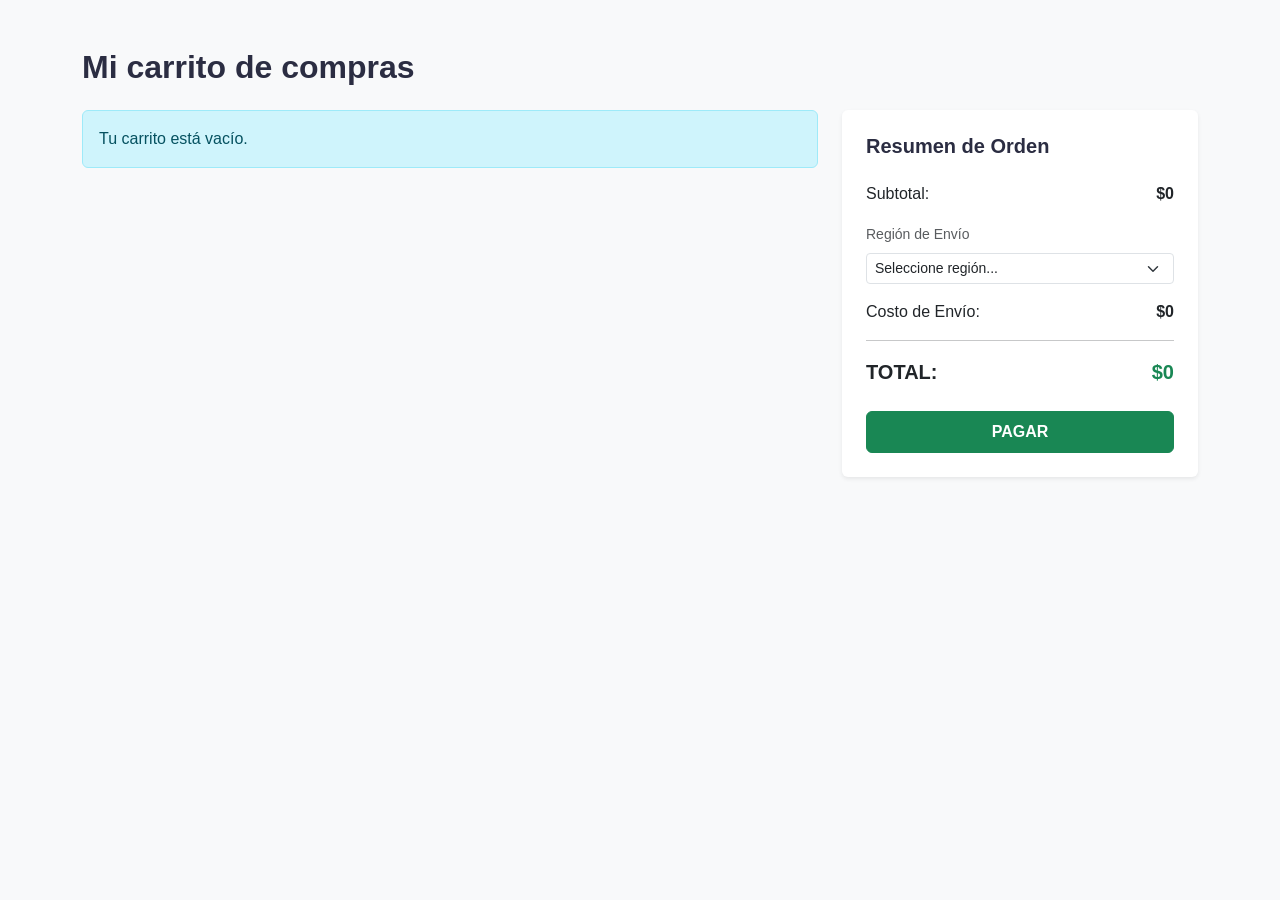
==== pages/usuario/carrito.html @ 38834609 "fix: Arreglar rutas y orden del codigo" ====
<!doctype html>
<html lang="es">
  <head>
    <meta charset="utf-8">
    <meta name="viewport" content="width=device-width, initial-scale=1">
    <title>Mi Carrito - Checkpoint Store</title>
    <link rel="stylesheet" href="../../assets/css/bootstrap.min.css">
    <link rel="stylesheet" href="../../assets/css/style.css">
    <link type="text/css" rel="stylesheet" href="assets/css/custom.css"/>
    <link rel="stylesheet" href="https://cdnjs.cloudflare.com/ajax/libs/font-awesome/6.0.0/css/all.min.css">
  </head>
  <body class="bg-light">

    <div class="container py-5">
      <h2 class="mb-4 fw-bold">Mi carrito de compras</h2>

      <div class="row">
        <!-- Columna Izquierda: Lista de Productos -->
        <div class="col-lg-8" id="contenedor-items-carrito">
          <!-- Los items se inyectan dinámicamente con JS -->
        </div>

        <!-- Columna Derecha: Resumen y Pago -->
        <div class="col-lg-4">
          <div class="card shadow-sm border-0">
            <div class="card-body p-4">
              <h5 class="fw-bold mb-4">Resumen de Orden</h5>

              <div class="d-flex justify-content-between mb-3">
                <span>Subtotal:</span>
                <span id="resumen-subtotal" class="fw-semibold">$0</span>
              </div>

              <!-- Selector de Región para Envío -->
              <div class="mb-3">
                <label for="region-envio" class="form-label small text-muted">Región de Envío</label>
                <select class="form-select form-select-sm" id="region-envio">
                  <option value="0">Seleccione región...</option>
                  <option value="3000">Región Metropolitana ($3.000)</option>
                  <option value="4500">Región de Valparaíso ($4.500)</option>
                  <option value="5000">Región de la Araucanía ($5.000)</option>
                  <option value="4000">Región de Ñuble ($4.000)</option>
                </select>
              </div>

              <div class="d-flex justify-content-between mb-3">
                <span>Costo de Envío:</span>
                <span id="resumen-envio" class="fw-semibold">$0</span>
              </div>

              <hr>

              <div class="d-flex justify-content-between mb-4">
                <span class="fs-5 fw-bold">TOTAL:</span>
                <span id="resumen-total" class="fs-5 fw-bold text-success">$0</span>
              </div>

              <button class="btn btn-success w-100 fw-bold py-2" id="btn-pagar">PAGAR</button>
            </div>
          </div>
        </div>
      </div>
    </div>

    <script src="../../assets/js/bootstrap.bundle.min.js"></script>
    <script src="../../assets/js/data-productos.js"></script>
    <script src="../../assets/js/carrito.js"></script>
  </body>
</html>
---- assets/css/style.css ----
/*
Template Name: Electro - HTML Ecommerce Template
Author: yaminncco

Colors:
	Body 		: #333
	Headers 	: #2B2D42
	Primary 	: #8a2be2
	Dark 		: #15161D ##1E1F29
	Grey 		: #E4E7ED #FBFBFC #8D99AE #B9BABC

Fonts: Lato

Table OF Contents
------------------------------------
1 > GENERAL
------ Typography
------ Buttons
------ Inputs
------ Sections
------ Breadcrumb
2 > HEADER
------ Top header
------ Logo
------ Search
------ Cart
3 > NAVIGATION
------ Main nav
------ Responsive Nav
4 > CATEGORY SHOP
5 > HOT DEAL
6 > PRODUCT
------ Product
------ Widget product
------ Product slick
7 > STORE PAGE
------ Aside
------ Store
8 > PRODUCT DETAILS PAGE
------ Product view
------ Product details
------ Product tab
9 > CHECKOUT PAGE
10 > NEWSLETTER
11 > FOOTER
11 > SLICK STYLE
12 > RESPONSIVE
------------------------------------*/

/*=========================================================
	01 -> GENERAL
===========================================================*/

/*----------------------------*\
	Typography
\*----------------------------*/

body {
  font-family: 'Lato', sans-serif;
  font-weight: 400;
  color: #333;
}

h1, h2, h3, h4, h5, h6 {
  font-family: "Lato", sans-serif;
  color: #2B2D42;
  font-weight: 700;
  margin: 0 0 10px;
}

a {
  color: #2B2D42;
  font-weight: 500;
  text-decoration: none;
  -webkit-transition: 0.2s color;
  transition: 0.2s color;
}

a:hover, a:focus {
  color: #8a2be2;
  text-decoration: none;
  outline: none;
}

ul, ol {
  margin: 0;
  padding: 0;
  list-style: none
}

/*----------------------------*\
	Buttons
\*----------------------------*/

.primary-btn {
  display: inline-block;
  padding: 12px 30px;
  background-color: #8a2be2;
  border: none;
  border-radius: 40px;
  color: #FFF;
  text-transform: uppercase;
  font-weight: 700;
  text-align: center;
  -webkit-transition: 0.2s all;
  transition: 0.2s all;
}

.primary-btn:hover, .primary-btn:focus {
  opacity: 0.9;
  color: #FFF;
}

/*----------------------------*\
	Inputs
\*----------------------------*/

/*-- Text input --*/

.input {
  height: 40px;
  padding: 0px 15px;
  border: 1px solid #E4E7ED;
  background-color: #FFF;
  width: 100%;
}

textarea.input {
  padding: 15px;
  min-height: 90px;
}

/*-- Number input --*/

.input-number {
  position: relative;
}

.input-number input[type="number"]::-webkit-inner-spin-button, .input-number input[type="number"]::-webkit-outer-spin-button {
  -webkit-appearance: none;
  margin: 0;
}

.input-number input[type="number"] {
  -moz-appearance: textfield;
  height: 40px;
  width: 100%;
  border: 1px solid #E4E7ED;
  background-color: #FFF;
  padding: 0px 35px 0px 15px;
}

.input-number .qty-up, .input-number .qty-down {
  position: absolute;
  display: block;
  width: 20px;
  height: 20px;
  border: 1px solid #E4E7ED;
  background-color: #FFF;
  text-align: center;
  font-weight: 700;
  cursor: pointer;
  -webkit-user-select: none;
  -moz-user-select: none;
  -ms-user-select: none;
  user-select: none;
}

.input-number .qty-up {
  right: 0;
  top: 0;
  border-bottom: 0px;
}

.input-number .qty-down {
  right: 0;
  bottom: 0;
}

.input-number .qty-up:hover, .input-number .qty-down:hover {
  background-color: #E4E7ED;
  color: #8a2be2;
}

/*-- Select input --*/

.input-select {
  padding: 0px 15px;
  background: #FFF;
  border: 1px solid #E4E7ED;
  height: 40px;
}

/*-- checkbox & radio input --*/

.input-radio, .input-checkbox {
  position: relative;
  display: block;
}

.input-radio input[type="radio"]:not(:checked), .input-radio input[type="radio"]:checked, .input-checkbox input[type="checkbox"]:not(:checked), .input-checkbox input[type="checkbox"]:checked {
  position: absolute;
  margin-left: -9999px;
  visibility: hidden;
}

.input-radio label, .input-checkbox label {
  font-weight: 500;
  min-height: 20px;
  padding-left: 20px;
  margin-bottom: 5px;
  cursor: pointer;
}

.input-radio input[type="radio"]+label span, .input-checkbox input[type="checkbox"]+label span {
  position: absolute;
  left: 0px;
  top: 4px;
  width: 14px;
  height: 14px;
  border: 2px solid #E4E7ED;
  background: #FFF;
}

.input-radio input[type="radio"]+label span {
  border-radius: 50%;
}

.input-radio input[type="radio"]+label span:after {
  content: "";
  position: absolute;
  left: 50%;
  top: 50%;
  -webkit-transform: translate(-50%, -50%) scale(0);
  -ms-transform: translate(-50%, -50%) scale(0);
  transform: translate(-50%, -50%) scale(0);
  background-color: #FFF;
  width: 4px;
  height: 4px;
  border-radius: 50%;
  opacity: 0;
  -webkit-transition: all 0.2s;
  transition: all 0.2s;
}

.input-checkbox input[type="checkbox"]+label span:after {
  content: '✔';
  position: absolute;
  top: -2px;
  left: 1px;
  font-size: 10px;
  color: #FFF;
  opacity: 0;
  -webkit-transform: scale(0);
  -ms-transform: scale(0);
  transform: scale(0);
  -webkit-transition: all 0.2s;
  transition: all 0.2s;
}

.input-radio input[type="radio"]:checked+label span, .input-checkbox input[type="checkbox"]:checked+label span {
  background-color: #8a2be2;
  border-color: #8a2be2;
}

.input-radio input[type="radio"]:checked+label span:after {
  opacity: 1;
  -webkit-transform: translate(-50%, -50%) scale(1);
  -ms-transform: translate(-50%, -50%) scale(1);
  transform: translate(-50%, -50%) scale(1);
}

.input-checkbox input[type="checkbox"]:checked+label span:after {
  opacity: 1;
  -webkit-transform: scale(1);
  -ms-transform: scale(1);
  transform: scale(1);
}

.input-radio .caption, .input-checkbox .caption {
  margin-top: 5px;
  max-height: 0;
  overflow: hidden;
  -webkit-transition: 0.3s max-height;
  transition: 0.3s max-height;
}

.input-radio input[type="radio"]:checked~.caption, .input-checkbox input[type="checkbox"]:checked~.caption {
  max-height: 800px;
}

/*----------------------------*\
	Section
\*----------------------------*/

.section {
  padding-top: 30px;
  padding-bottom: 30px;
}

.section-title {
  position: relative;
  margin-bottom: 30px;
  margin-top: 15px;
}

.section-title .title {
  display: inline-block;
  text-transform: uppercase;
  margin: 0px;
}

.section-title .section-nav {
  float: right;
  display: flex;
  align-items: center;
  gap: 15px;
}

.section-title .section-nav .section-tab-nav {
  display: inline-block;
}

.section-tab-nav li {
  display: inline-block;
  margin-right: 15px;
}

.section-tab-nav li:last-child {
  margin-right: 0px;
}

.section-tab-nav li a {
  font-weight: 700;
  color: #8D99AE;
}

.section-tab-nav li a:after {
  content: "";
  display: block;
  width: 0%;
  height: 2px;
  background-color: #8a2be2;
  -webkit-transition: 0.2s all;
  transition: 0.2s all;
}

.section-tab-nav li.active a {
  color: #8a2be2;
}

.section-tab-nav li a:hover:after, .section-tab-nav li a:focus:after, .section-tab-nav li.active a:after {
  width: 100%;
}

.section-title .section-nav .products-slick-nav {
  position: static;
}

/*----------------------------*\
	Breadcrumb
\*----------------------------*/

#breadcrumb {
  padding: 30px 0px;
  background: #FBFBFC;
  border-bottom: 1px solid #E4E7ED;
  margin-bottom: 30px;
}

#breadcrumb .breadcrumb-header {
  display: inline-block;
  margin-top: 0px;
  margin-bottom: 0px;
  margin-right: 15px;
  text-transform: uppercase;
}

#breadcrumb .breadcrumb-tree {
  display: inline-block;
}

#breadcrumb .breadcrumb-tree li {
  display: inline-block;
  font-size: 12px;
  font-weight: 500;
  text-transform: uppercase;
}

#breadcrumb .breadcrumb-tree li+li {
  margin-left: 10px;
}

#breadcrumb .breadcrumb-tree li+li:before {
  content: '/';
  display: inline-block;
  color: #8D99AE;
  margin-right: 10px;
}

#breadcrumb .breadcrumb-tree li a {
  color: #8D99AE;
}

#breadcrumb .breadcrumb-tree li a:hover {
  color: #8a2be2;
}

/*=========================================================
	02 -> HEADER
===========================================================*/

/*----------------------------*\
	Top header
\*----------------------------*/

#top-header {
  padding-top: 10px;
  padding-bottom: 10px;
  background-color: #0f172a;
}

.header-links li {
  display: inline-block;
  margin-right: 15px;
  font-size: 12px;
}

.header-links li:last-child {
  margin-right: 0px;
}

.header-links li a {
  color: #FFF;
}

.header-links li a:hover {
  color: #8a2be2;
}

.header-links li i {
  color: #8a2be2;
  margin-right: 5px;
}

/*----------------------------*\
	Logo
\*----------------------------*/

#header {
  padding-top: 15px;
  padding-bottom: 15px;
  background-color: #0a0f1e;
  border-bottom: 2px solid #7c3aed;
}

.header-logo {
  float: left;
}

.header-logo .logo img {
  display: block;
}

/*----------------------------*\
	Search
\*----------------------------*/

.header-search {
  padding: 15px 0px;
}

.header-search form {
  position: relative;
}

.header-search form .input-select {
  margin-right: -4px;
  border-radius: 40px 0px 0px 40px;
}

.header-search form .input {
  width: calc(100% - 260px);
  margin-right: -4px;
}

.header-search form .search-btn {
  height: 40px;
  width: 100px;
  background: #8a2be2;
  color: #FFF;
  font-weight: 700;
  border: none;
  border-radius: 0px 40px 40px 0px;
}

/*----------------------------*\
	Cart
\*----------------------------*/

.header-ctn {
  float: right;
  padding: 15px 0px;
}

.header-ctn>div {
  display: inline-block;
}

.header-ctn>div+div {
  margin-left: 15px;
}

.header-ctn>div>a {
  display: block;
  position: relative;
  width: 90px;
  text-align: center;
  color: #FFF;
}

.header-ctn>div>a>i {
  display: block;
  font-size: 18px;
}

.header-ctn>div>a>span {
  font-size: 12px;
}

.header-ctn>div>a>.qty {
  position: absolute;
  right: 15px;
  top: -10px;
  width: 20px;
  height: 20px;
  line-height: 20px;
  text-align: center;
  border-radius: 50%;
  font-size: 10px;
  color: #FFF;
  background-color: #8a2be2;
}

.header-ctn .menu-toggle {
  display: none;
}

.cart-dropdown {
  position: absolute;
  width: 300px;
  background: #FFF;
  padding: 15px;
  -webkit-box-shadow: 0px 0px 0px 2px #E4E7ED;
  box-shadow: 0px 0px 0px 2px #E4E7ED;
  z-index: 99;
  right: 0;
  opacity: 0;
  visibility: hidden;
}

.dropdown.open>.cart-dropdown {
  opacity: 1;
  visibility: visible;
}

.cart-dropdown .cart-list {
  max-height: 180px;
  overflow-y: scroll;
  margin-bottom: 15px;
}

.cart-dropdown .cart-list .product-widget {
  padding: 0px;
  -webkit-box-shadow: none;
  box-shadow: none;
}

.cart-dropdown .cart-list .product-widget:last-child {
  margin-bottom: 0px;
}

.cart-dropdown .cart-list .product-widget .product-img {
  left: 0px;
  top: 0px;
}

.cart-dropdown .cart-list .product-widget .product-body .product-price {
  color: #2B2D42;
}

.cart-dropdown .cart-btns {
  margin: 0px -17px -17px;
}

.cart-dropdown .cart-btns>a {
  display: inline-block;
  width: calc(50% - 0px);
  padding: 12px;
  background-color: #8a2be2;
  color: #FFF;
  text-align: center;
  font-weight: 700;
  -webkit-transition: 0.2s all;
  transition: 0.2s all;
}

.cart-dropdown .cart-btns>a:first-child {
  margin-right: -4px;
  background-color: #1e1f29;
}

.cart-dropdown .cart-btns>a:hover {
  opacity: 0.9;
}

.cart-dropdown .cart-summary {
  border-top: 1px solid #E4E7ED;
  padding-top: 15px;
  padding-bottom: 15px;
}

/*=========================================================
	03 -> Navigation
===========================================================*/

#navigation {
  background: #ffffff;
  border-bottom: 1px solid #e2e8f0;
  border-top: 1px solid #8a2be2;
}

#navigation .main-nav {
  display: flex !important;
  flex-direction: row !important;
  flex-wrap: wrap !important;
}

/*----------------------------*\
	Main nav
\*----------------------------*/

.main-nav>li+li {
  margin-left: 30px
}

.main-nav>li>a {
  padding: 20px 0px;
  color: #334155 !important; /* Texto oscuro y legible */
  font-weight: 700;
}

.main-nav>li>a:hover, .main-nav>li>a:focus, .main-nav>li.active>a {
  color: #8a2be2;
  background-color: transparent;
}

.main-nav>li>a:after {
  content: "";
  display: block;
  width: 0%;
  height: 2px;
  background-color: #8a2be2;
  -webkit-transition: 0.2s all;
  transition: 0.2s all;
}

.main-nav>li>a:hover:after, .main-nav>li>a:focus:after, .main-nav>li.active>a:after {
  width: 100%;
}

.header-ctn li.nav-toggle {
  display: none;
}

.main-nav {
  display: flex;
  flex-wrap: wrap;
  padding-left: 0;
  margin-bottom: 0;
  list-style: none;
}

/*----------------------------*\
	responsive nav
\*----------------------------*/

@media only screen and (max-width: 991px) {
  .header-ctn .menu-toggle {
    display: inline-block;
  }
  #responsive-nav {
    position: fixed;
    left: 0;
    top: 0;
    background: #15161D;
    height: 100vh;
    max-width: 250px;
    width: 0%;
    overflow: hidden;
    z-index: 22;
    padding-top: 60px;
    -webkit-transform: translateX(-100%);
    -ms-transform: translateX(-100%);
    transform: translateX(-100%);
    -webkit-transition: 0.2s all;
    transition: 0.2s all;
  }
  #responsive-nav.active {
    -webkit-transform: translateX(0%);
    -ms-transform: translateX(0%);
    transform: translateX(0%);
    width: 100%;
  }
  .main-nav {
    display: flex;
    flex-direction: row; 
  flex-wrap: wrap;
  padding-left: 0;
  margin-bottom: 0;
  list-style: none;
  }
  .main-nav>li {
    display: block;
    float: none;
  }
  .main-nav>li+li {
    margin-left: 0px;
  }
  .main-nav>li>a {
    padding: 15px;
    color: #FFF;
  }
}

/*=========================================================
	04 -> CATEGORY SHOP
===========================================================*/

.shop {
  position: relative;
  overflow: hidden;
  margin: 15px 0px;
}

.shop:before {
  content: "";
  position: absolute;
  top: 0;
  bottom: 0;
  left: 0px;
  width: 60%;
  background: #8a2be2;
  opacity: 0.9;
  -webkit-transform: skewX(-45deg);
  -ms-transform: skewX(-45deg);
  transform: skewX(-45deg);
}

.shop:after {
  content: "";
  position: absolute;
  top: 0;
  bottom: 0;
  left: 1px;
  width: 100%;
  background: #8a2be2;
  opacity: 0.9;
  -webkit-transform: skewX(-45deg) translateX(-100%);
  -ms-transform: skewX(-45deg) translateX(-100%);
  transform: skewX(-45deg) translateX(-100%);
}

.shop .shop-img {
  position: relative;
  background-color: #E4E7ED;
  z-index: -1;
  height: 280px;
  overflow: hidden;
}

.shop .shop-img>img {
  width: 100%;
  height: 100%;
  object-fit: cover;
  -webkit-transition: 0.2s all;
  transition: 0.2s all;
}

.shop:hover .shop-img>img {
  -webkit-transform: scale(1.1);
  -ms-transform: scale(1.1);
  transform: scale(1.1);
}

.shop .shop-body {
  position: absolute;
  top: 0;
  width: 75%;
  padding: 30px;
  z-index: 10;
}

.shop .shop-body h3 {
  color: #FFF;
}

.shop .shop-body .cta-btn {
  color: #FFF;
  text-transform: uppercase;
}

#hero {
  padding: 60px 0;
}

.hero-content h1 {
  color: #2B2D42;
  font-weight: 900;
  margin-bottom: 15px;
}

.hero-content p {
  color: #8D99AE;
  margin-bottom: 25px;
  max-width: 450px;
}

.hero-img img {
  max-width: 100%;
}

.hero-content .hero-btn {
  display: inline-block;
  background-color: #8a2be2;
  color: #FFF;
  text-transform: uppercase;
  padding: 12px 25px;
  border-radius: 3px;
  text-decoration: none;
  transition: 0.2s all;
}

.hero-content .hero-btn:hover {
  background-color: #2B2D42;
  color: #FFF;
}

/*=========================================================
	05 -> HOT DEAL
===========================================================*/

#hot-deal.section {
  padding: 60px 0px;
  margin: 30px 0px;
  background-color: #E4E7ED;
  background-image: url('../img/hotdeal.png');
  background-position: center;
  background-repeat: no-repeat;
}

.hot-deal {
  text-align: center;
}

.hot-deal .hot-deal-countdown {
  margin-bottom: 30px;
}

.hot-deal .hot-deal-countdown>li {
  position: relative;
  display: inline-block;
  width: 100px;
  height: 100px;
  background: #8a2be2e6;
  text-align: center;
  border-radius: 50%;
  margin: 0px 5px;
}

.hot-deal .hot-deal-countdown>li>div {
  position: absolute;
  left: 0;
  right: 0;
  top: 50%;
  -webkit-transform: translateY(-50%);
  -ms-transform: translateY(-50%);
  transform: translateY(-50%);
}

.hot-deal .hot-deal-countdown>li>div h3 {
  color: #FFF;
  margin-bottom: 0px;
}

.hot-deal .hot-deal-countdown>li>div span {
  display: block;
  font-size: 10px;
  text-transform: uppercase;
  color: #FFF;
}

.hot-deal p {
  text-transform: uppercase;
  font-size: 24px;
}

.hot-deal .cta-btn {
  margin-top: 15px;
}

/*=========================================================
	06 -> PRODUCT
===========================================================*/

/*----------------------------*\
	product
\*----------------------------*/

.product {
  position: relative;
  margin: 15px 0px;
  -webkit-box-shadow: 0px 0px 0px 0px #E4E7ED, 0px 0px 0px 1px #E4E7ED;
  box-shadow: 0px 0px 0px 0px #E4E7ED, 0px 0px 0px 1px #E4E7ED;
  -webkit-transition: 0.2s all;
  transition: 0.2s all;
}

.product:hover {
  -webkit-box-shadow: 0px 0px 6px 0px #E4E7ED, 0px 0px 0px 2px #8a2be2;
  box-shadow: 0px 0px 6px 0px #E4E7ED, 0px 0px 0px 2px #8a2be2;
}

.product .product-img {
  position: relative;
  height: 220px;
  overflow: hidden;
}

.product .product-img>img {
  width: 100%;
  height: 100%;
  object-fit: contain;
}

.product .product-img .product-label {
  position: absolute;
  top: 15px;
  right: 15px;
}

.product .product-img .product-label>span {
  border: 2px solid;
  padding: 2px 10px;
  font-size: 12px;
}

.product .product-img .product-label>span.sale {
  background-color: #FFF;
  border-color: #8a2be2;
  color: #8a2be2;
}

.product .product-img .product-label>span.new {
  background-color: #8a2be2;
  border-color: #8a2be2;
  color: #FFF;
}

.product .product-body {
  position: relative;
  padding: 15px;
  background-color: #FFF;
  text-align: center;
  z-index: 20;
}

.product .product-body .product-category {
  text-transform: uppercase;
  font-size: 12px;
  color: #8D99AE;
}

.product .product-body .product-name {
  text-transform: uppercase;
  font-size: 14px;
}

.product .product-body .product-name>a {
  font-weight: 700;
}

.product .product-body .product-name>a:hover, .product .product-body .product-name>a:focus {
  color: #8a2be2;
}

.product .product-body .product-price {
  color: #8a2be2;
  font-size: 18px;
}

.product .product-body .product-price .product-old-price {
  font-size: 70%;
  font-weight: 400;
  color: #8D99AE;
}

.product .product-body .product-rating {
  position: relative;
  margin: 15px 0px 10px;
  height: 20px;
}

.product .product-body .product-rating>i {
  position: relative;
  width: 14px;
  margin-right: -4px;
  background: #FFF;
  color: #E4E7ED;
  z-index: 10;
}

.product .product-body .product-rating>i.fa-star {
  color: #ef233c;
}

.product .product-body .product-rating:after {
  content: "";
  position: absolute;
  top: 50%;
  left: 0;
  right: 0;
  -webkit-transform: translateY(-50%);
  -ms-transform: translateY(-50%);
  transform: translateY(-50%);
  height: 1px;
  background-color: #E4E7ED;
}

.product .product-body .product-btns>button {
  position: relative;
  width: 40px;
  height: 40px;
  line-height: 40px;
  background: transparent;
  border: none;
  -webkit-transition: 0.2s all;
  transition: 0.2s all;
}

.product .product-body .product-btns>button:hover {
  background-color: #f3e8ff;
  color: #8a2be2;
  border-radius: 12px;
}

.product .product-body .product-btns>button .tooltipp {
  position: absolute;
  bottom: 100%;
  left: 50%;
  -webkit-transform: translate(-50%, -15px);
  -ms-transform: translate(-50%, -15px);
  transform: translate(-50%, -15px);
  width: 150px;
  padding: 10px;
  font-size: 12px;
  line-height: 10px;
  background: #0f172a;
  color: #FFF;
  text-transform: uppercase;
  z-index: 10;
  opacity: 0;
  visibility: hidden;
  -webkit-transition: 0.2s all;
  transition: 0.2s all;
}

.product .product-body .product-btns>button:hover .tooltipp {
  opacity: 1;
  visibility: visible;
  -webkit-transform: translate(-50%, -5px);
  -ms-transform: translate(-50%, -5px);
  transform: translate(-50%, -5px);
}

.product .add-to-cart {
  position: absolute;
  left: 1px;
  right: 1px;
  bottom: 1px;
  padding: 15px;
  background: #1e1f29;
  text-align: center;
  -webkit-transform: translateY(0%);
  -ms-transform: translateY(0%);
  transform: translateY(0%);
  -webkit-transition: 0.2s all;
  transition: 0.2s all;
  z-index: 2;
}

.product:hover .add-to-cart {
  -webkit-transform: translateY(100%);
  -ms-transform: translateY(100%);
  transform: translateY(100%);
}

.product .add-to-cart .add-to-cart-btn {
  position: relative;
  border: 2px solid transparent;
  height: 40px;
  padding: 0 30px;
  background-color: #ef233c;
  color: #FFF;
  text-transform: uppercase;
  font-weight: 700;
  border-radius: 40px;
  -webkit-transition: 0.2s all;
  transition: 0.2s all;
}

.product .add-to-cart .add-to-cart-btn>i {
  position: absolute;
  left: 0;
  top: 0;
  width: 40px;
  height: 40px;
  line-height: 38px;
  color: #8a2be2;
  opacity: 0;
  visibility: hidden;
}

.product .add-to-cart .add-to-cart-btn:hover {
  background-color: #FFF;
  color: #8a2be2;
  border-color: #8a2be2;
  padding: 0px 30px 0px 50px;
}

.product .add-to-cart .add-to-cart-btn:hover>i {
  opacity: 1;
  visibility: visible;
}

/*----------------------------*\
	Widget product
\*----------------------------*/

.product-widget {
  position: relative;
}

.product-widget+.product-widget {
  margin: 30px 0px;
}

.product-widget .product-img {
  position: absolute;
  left: 0px;
  top: 0px;
  width: 60px;
}

.product-widget .product-img>img {
  width: 100%;
}

.product-widget .product-body {
  padding-left: 75px;
  min-height: 60px;
}

.product-widget .product-body .product-category {
  text-transform: uppercase;
  font-size: 10px;
  color: #8D99AE;
}

.product-widget .product-body .product-name {
  text-transform: uppercase;
  font-size: 12px;
}

.product-widget .product-body .product-name>a {
  font-weight: 700;
}

.product-widget .product-body .product-name>a:hover, .product-widget .product-body .product-name>a:focus {
  color: #8a2be2;
}

.product-widget .product-body .product-price {
  font-size: 14px;
  color: #8a2be2;
}

.product-widget .product-body .product-price .product-old-price {
  font-size: 70%;
  font-weight: 400;
  color: #8D99AE;
}

.product-widget .product-body .product-price .qty {
  font-weight: 400;
  margin-right: 10px;
}

.product-widget .delete {
  position: absolute;
  top: 0;
  left: 0;
  height: 14px;
  width: 14px;
  text-align: center;
  font-size: 10px;
  padding: 0;
  background: #1e1f29;
  border: none;
  color: #FFF;
}

/*----------------------------*\
	Products slick
\*----------------------------*/

.products-slick .slick-list {
  padding-bottom: 60px;
  margin-bottom: -60px;
  z-index: 2;
}

.products-slick .product.slick-slide {
  margin: 15px;
}

.products-tabs>.tab-pane {
  display: block;
  height: 0;
  opacity: 0;
  visibility: hidden;
  overflow-y: hidden;
  padding-bottom: 60px;
  margin-bottom: -60px;
}

.products-tabs>.tab-pane.active {
  opacity: 1;
  visibility: visible;
  height: auto;
}

.products-slick-nav {
  position: absolute;
  right: 15px;
  z-index: 10;
}

.products-slick-nav .slick-prev, .products-slick-nav .slick-next {
  position: static;
  -webkit-transform: none;
  -ms-transform: none;
  transform: none;
  width: 20px;
  height: 20px;
  display: inline-block !important;
  margin: 0px 2px;
}

.products-slick-nav .slick-prev:before, .products-slick-nav .slick-next:before {
  font-size: 14px;
}

/*=========================================================
	07 -> PRODUCTS PAGE
===========================================================*/

/*----------------------------*\
	Aside
\*----------------------------*/

.aside+.aside {
  margin-top: 30px;
}

.aside>.aside-title {
  text-transform: uppercase;
  font-size: 18px;
  margin: 15px 0px 30px;
}

/*-- checkbox Filter --*/

.checkbox-filter>div+div {
  margin-top: 10px;
}

.checkbox-filter .input-radio label, .checkbox-filter .input-checkbox label {
  font-size: 12px;
}

.checkbox-filter .input-radio label small, .checkbox-filter .input-checkbox label small {
  color: #8D99AE;
}

/*-- Price Filter --*/

#price-slider {
  margin-bottom: 15px;
}

.noUi-target {
  background-color: #FFF;
  -webkit-box-shadow: none;
  box-shadow: none;
  border: 1px solid #E4E7ED;
  border-radius: 0px;
}

.noUi-connect {
  background-color: #8a2be2;
}

.noUi-horizontal {
  height: 6px;
}

.noUi-horizontal .noUi-handle {
  width: 12px;
  height: 12px;
  left: -6px;
  top: -4px;
  border: none;
  background: #8a2be2;
  -webkit-box-shadow: none;
  box-shadow: none;
  border-radius: 50%;
}

.noUi-handle:before, .noUi-handle:after {
  display: none;
}

.price-filter .input-number {
  display: inline-block;
  width: calc(50% - 7px);
}

/*----------------------------*\
	Store
\*----------------------------*/

.store-filter {
  margin-bottom: 15px;
  margin-top: 15px;
}

/*-- Store Sort --*/

.store-sort {
  display: inline-block;
}

.store-sort label {
  font-weight: 500;
  font-size: 12px;
  text-transform: uppercase;
  margin-right: 15px;
}

/*-- Store Grid --*/

.store-grid {
  float: right;
}

.store-grid li {
  display: inline-block;
  width: 40px;
  height: 40px;
  line-height: 40px;
  background-color: #FFF;
  border: 1px solid #E4E7ED;
  text-align: center;
  -webkit-transition: 0.2s all;
  transition: 0.2s all;
}

.store-grid li+li {
  margin-left: 5px;
}

.store-grid li:hover {
  background-color: #E4E7ED;
  color: #8a2be2;
}

.store-grid li.active {
  background-color: #8a2be2;
  border-color: #8a2be2;
  color: #FFF;
  cursor: default;
}

.store-grid li a {
  display: block;
}

/*-- Store Pagination --*/

.store-pagination {
  float: right;
}

.store-pagination li {
  display: inline-block;
  width: 40px;
  height: 40px;
  line-height: 40px;
  text-align: center;
  background-color: #FFF;
  border: 1px solid #E4E7ED;
  -webkit-transition: 0.2s all;
  transition: 0.2s all;
}

.store-pagination li+li {
  margin-left: 5px;
}

.store-pagination li:hover {
  background-color: #E4E7ED;
  color: #8a2be2;
}

.store-pagination li.active {
  background-color: #8a2be2;
  border-color: #8a2be2;
  color: #FFF;
  font-weight: 500;
  cursor: default;
}

.store-pagination li a {
  display: block;
}

.store-qty {
  margin-right: 30px;
  font-weight: 500;
  text-transform: uppercase;
  font-size: 12px;
}

/*=========================================================
	08 -> PRODUCT DETAILS PAGE
===========================================================*/

/*----------------------------*\
	Product view
\*----------------------------*/

#product-main-img .slick-prev {
  -webkit-transform: translateX(-15px);
  -ms-transform: translateX(-15px);
  transform: translateX(-15px);
  left: 15px;
}

#product-main-img .slick-next {
  -webkit-transform: translateX(15px);
  -ms-transform: translateX(15px);
  transform: translateX(15px);
  right: 15px;
}

#product-main-img .slick-prev, #product-main-img .slick-next {
  opacity: 0;
  visibility: hidden;
  -webkit-transition: 0.2s all;
  transition: 0.2s all;
}

#product-main-img:hover .slick-prev, #product-main-img:hover .slick-next {
  -webkit-transform: translateX(0%);
  -ms-transform: translateX(0%);
  transform: translateX(0%);
  opacity: 1;
  visibility: visible;
}

#product-main-img .zoomImg {
  background-color: #FFF;
}

#product-imgs .product-preview {
  margin: 0px 5px;
  border: 1px solid #E4E7ED;
}

#product-imgs .product-preview.slick-current {
  border-color: #8a2be2;
}

#product-imgs .slick-prev {
  top: -20px;
  left: 50%;
  -webkit-transform: translateX(-50%);
  -ms-transform: translateX(-50%);
  transform: translateX(-50%);
}

#product-imgs .slick-next {
  top: calc(100% - 20px);
  left: 50%;
  -webkit-transform: translateX(-50%);
  -ms-transform: translateX(-50%);
  transform: translateX(-50%);
}

#product-imgs .slick-prev:before {
  content: "\f106";
}

#product-imgs .slick-next:before {
  content: "\f107";
}

.product-preview img {
  width: 100%;
}

/*----------------------------*\
	Product details
\*----------------------------*/

.product-details .product-name {
  text-transform: uppercase;
  font-size: 18px;
}

.product-details .product-rating {
  display: inline-block;
  margin-right: 15px;
}

.product-details .product-rating>i {
  color: #E4E7ED;
}

.product-details .product-rating>i.fa-star {
  color: #8a2be2;
}

.product-details .review-link {
  font-size: 12px;
}

.product-details .product-price {
  display: inline-block;
  font-size: 24px;
  margin-top: 10px;
  margin-bottom: 15px;
  color: #8a2be2;
}

.product-details .product-price .product-old-price {
  font-size: 70%;
  font-weight: 400;
  color: #8D99AE;
}

.product-details .product-available {
  font-size: 12px;
  text-transform: uppercase;
  font-weight: 700;
  margin-left: 30px;
  color: #8a2be2;
}

.product-details .product-options {
  margin-top: 30px;
  margin-bottom: 30px;
}

.product-details .product-options label {
  font-weight: 500;
  font-size: 12px;
  text-transform: uppercase;
  margin-right: 15px;
  margin-bottom: 0px;
}

.product-details .product-options .input-select {
  width: 90px;
}

.product-details .add-to-cart {
  margin-bottom: 30px;
}

.product-details .add-to-cart .add-to-cart-btn {
  position: relative;
  border: 2px solid transparent;
  height: 40px;
  padding: 0 30px;
  background-color: #ef233c;
  color: #FFF;
  text-transform: uppercase;
  font-weight: 700;
  border-radius: 40px;
  -webkit-transition: 0.2s all;
  transition: 0.2s all;
}

.product-details .add-to-cart .add-to-cart-btn>i {
  position: absolute;
  left: 0;
  top: 0;
  width: 40px;
  height: 40px;
  line-height: 38px;
  color: #8a2be2;
  opacity: 0;
  visibility: hidden;
}

.product-details .add-to-cart .add-to-cart-btn:hover {
  background-color: #FFF;
  color: #8a2be2;
  border-color: #8a2be2;
  padding: 0px 30px 0px 50px;
}

.product-details .add-to-cart .add-to-cart-btn:hover>i {
  opacity: 1;
  visibility: visible;
}

.product-details .add-to-cart .qty-label {
  display: inline-block;
  font-weight: 500;
  font-size: 12px;
  text-transform: uppercase;
  margin-right: 15px;
  margin-bottom: 0px;
}

.product-details .add-to-cart .qty-label .input-number {
  width: 90px;
  display: inline-block;
}

.product-details .product-btns li {
  display: inline-block;
  text-transform: uppercase;
  font-size: 12px;
}

.product-details .product-btns li+li {
  margin-left: 15px;
}

.product-details .product-links {
  margin-top: 15px;
}

.product-details .product-links li {
  display: inline-block;
  text-transform: uppercase;
  font-size: 12px;
}

.product-details .product-links li+li {
  margin-left: 10px;
}

/*----------------------------*\
	 Product tab
\*----------------------------*/

#product-tab {
  margin-top: 60px;
}

#product-tab .tab-nav {
  position: relative;
  text-align: center;
  padding: 15px 0px;
  margin-bottom: 30px;
}

#product-tab .tab-nav:after {
  content: "";
  position: absolute;
  left: 0;
  right: 0;
  top: 50%;
  height: 1px;
  background-color: #E4E7ED;
  z-index: -1;
}

#product-tab .tab-nav li {
  display: inline-block;
  background: #FFF;
  padding: 0px 15px;
}

#product-tab .tab-nav li+li {
  margin-left: 15px;
}

#product-tab .tab-nav li a {
  display: block;
  font-weight: 700;
  color: #8D99AE;
}

#product-tab .tab-nav li.active a {
  color: #8a2be2;
}

#product-tab .tab-nav li a:after {
  content: "";
  display: block;
  width: 0%;
  height: 2px;
  background-color: #8a2be2;
  -webkit-transition: 0.2s all;
  transition: 0.2s all;
}

#product-tab .tab-nav li a:hover:after, #product-tab .tab-nav li a:focus:after, #product-tab .tab-nav li.active a:after {
  width: 100%;
}

/*-- Rating --*/

.rating-avg {
  font-size: 24px;
  font-weight: 700;
  margin-bottom: 15px;
}

.rating-avg .rating-stars {
  margin-left: 10px;
}

.rating-avg .rating-stars, .rating .rating-stars {
  display: inline-block;
}

.rating-avg .rating-stars>i, .rating .rating-stars>i {
  color: #E4E7ED;
}

.rating-avg .rating-stars>i.fa-star, .rating .rating-stars>i.fa-star {
  color: #8a2be2;
}

.rating li {
  margin: 5px 0px;
}

.rating .rating-progress {
  position: relative;
  display: inline-block;
  height: 9px;
  background-color: #E4E7ED;
  width: 120px;
  margin: 0px 10px;
  border-radius: 5px;
}

.rating .rating-progress>div {
  background-color: #8a2be2;
  position: absolute;
  left: 0;
  top: 0;
  bottom: 0;
  border-radius: 5px;
}

.rating .sum {
  display: inline-block;
  font-size: 12px;
  color: #8D99AE;
}

/*-- Reviews --*/

.reviews li {
  position: relative;
  padding-left: 145px;
  margin-bottom: 30px;
}

.reviews .review-heading {
  position: absolute;
  width: 130px;
  left: 0;
  top: 0;
  height: 70px;
}

.reviews .review-body {
  min-height: 70px;
}

.reviews .review-heading .name {
  margin-bottom: 5px;
  margin-top: 0px;
}

.reviews .review-heading .date {
  color: #8D99AE;
  font-size: 10px;
  margin: 0;
}

.reviews .review-heading .review-rating {
  margin-top: 5px;
}

.reviews .review-heading .review-rating>i {
  color: #E4E7ED;
}

.reviews .review-heading .review-rating>i.fa-star {
  color: #8a2be2;
}

.reviews-pagination {
  text-align: center;
}

.reviews-pagination li {
  display: inline-block;
  width: 35px;
  height: 35px;
  line-height: 35px;
  text-align: center;
  background-color: #FFF;
  border: 1px solid #E4E7ED;
  -webkit-transition: 0.2s all;
  transition: 0.2s all;
}

.reviews-pagination li:hover {
  background-color: #E4E7ED;
  color: #8a2be2;
}

.reviews-pagination li.active {
  background-color: #8a2be2;
  border-color: #8a2be2;
  color: #FFF;
  cursor: default;
}

.reviews-pagination li a {
  display: block;
}

/*-- Review Form --*/

.review-form .input {
  margin-bottom: 15px;
}

.review-form .input-rating {
  margin-bottom: 15px;
}

.review-form .input-rating .stars {
  display: inline-block;
  vertical-align: top;
}

.review-form .input-rating .stars input[type="radio"] {
  display: none;
}

.review-form .input-rating .stars>label {
  float: right;
  cursor: pointer;
  padding: 0px 3px;
  margin: 0px;
}

.review-form .input-rating .stars>label:before {
  content: "\f006";
  font-family: FontAwesome;
  color: #E4E7ED;
  -webkit-transition: 0.2s all;
  transition: 0.2s all;
}

.review-form .input-rating .stars>label:hover:before, .review-form .input-rating .stars>label:hover~label:before {
  color: #8a2be2;
}

.review-form .input-rating .stars>input:checked label:before, .review-form .input-rating .stars>input:checked~label:before {
  content: "\f005";
  color: #8a2be2;
}

/*=========================================================
	09 -> CHECKOUT PAGE
===========================================================*/

.billing-details {
  margin-bottom: 30px;
}

.shiping-details {
  margin-bottom: 30px;
}

.order-details {
  position: relative;
  padding: 0px 30px 30px;
  border-right: 1px solid #E4E7ED;
  border-left: 1px solid #E4E7ED;
  border-bottom: 1px solid #E4E7ED;
}

.order-details:before {
  content: "";
  position: absolute;
  left: -1px;
  right: -1px;
  top: -15px;
  height: 30px;
  border-top: 1px solid #E4E7ED;
  border-left: 1px solid #E4E7ED;
  border-right: 1px solid #E4E7ED;
}

.order-summary {
  margin: 15px 0px;
}

.order-summary .order-col {
  display: table;
  width: 100%;
}

.order-summary .order-col:after {
  content: "";
  display: block;
  clear: both;
}

.order-summary .order-col>div {
  display: table-cell;
  padding: 10px 0px;
}

.order-summary .order-col>div:first-child {
  width: calc(100% - 150px);
}

.order-summary .order-col>div:last-child {
  width: 150px;
  text-align: right;
}

.order-summary .order-col .order-total {
  font-size: 24px;
  color: #8a2be2;
}

.order-details .payment-method {
  margin: 30px 0px;
}

.order-details .order-submit {
  display: block;
  margin-top: 30px;
}

/*=========================================================
	10 -> NEWSLETTER
===========================================================*/

#newsletter.section {
  border-bottom: 3px solid #8a2be2;
  margin-top: 30px;
}

.newsletter {
  text-align: center;
}

.newsletter p {
  font-size: 24px;
}

.newsletter form {
  position: relative;
  max-width: 520px;
  margin: 30px auto;
}

.newsletter form:after {
  content: "\f003";
  font-family: FontAwesome;
  position: absolute;
  font-size: 160px;
  color: #E4E7ED;
  top: 15px;
  -webkit-transform: translateY(-50%) rotate(15deg);
  -ms-transform: translateY(-50%) rotate(15deg);
  transform: translateY(-50%) rotate(15deg);
  z-index: -1;
  left: -90px;
}

.newsletter form .input {
  width: calc(100% - 160px);
  margin-right: -4px;
  border-radius: 40px 0px 0px 40px;
}

.newsletter form .newsletter-btn {
  width: 160px;
  height: 40px;
  font-weight: 700;
  background: #8a2be2;
  color: #FFF;
  border: none;
  border-radius: 0px 40px 40px 0px;
}

.newsletter .newsletter-follow {
  text-align: center;
}

.newsletter .newsletter-follow li {
  display: inline-block;
  margin-right: 5px;
}

.newsletter .newsletter-follow li:last-child {
  margin-right: 0px;
}

.newsletter .newsletter-follow li a {
  position: relative;
  display: block;
  width: 40px;
  height: 40px;
  text-align: center;
  line-height: 40px;
  border: 1px solid #E4E7ED;
  background-color: #FFF;
  -webkit-transition: 0.2s all;
  transition: 0.2s all;
}

.newsletter .newsletter-follow li a:hover, .newsletter .newsletter-follow li a:focus {
  background-color: #E4E7ED;
  color: #8a2be2;
}

/*=========================================================
	11 -> FOOTER
===========================================================*/

#footer {
  background: #0a0f1e;
  color: #B9BABC;
}

#bottom-footer {
  background: #0f172a;
}

.footer {
  margin: 30px 0px;
}

.footer .footer-title {
  color: #FFF;
  text-transform: uppercase;
  font-size: 18px;
  margin: 0px 0px 30px;
}

.footer-links li+li {
  margin-top: 15px;
}

.footer-links li a {
  color: #B9BABC;
}

.footer-links li i {
  margin-right: 15px;
  color: #8a2be2;
  width: 14px;
  text-align: center;
}

.footer-links li a:hover {
  color: #8a2be2;
}

.copyright {
  margin-top: 30px;
  display: block;
  font-size: 12px;
}

.footer-payments li {
  display: inline-block;
  margin-right: 5px;
}

.footer-payments li a {
  color: #15161D;
  font-size: 36px;
  display: block;
}

/*=========================================================
	12 -> SLICK STYLE
===========================================================*/

/*----------------------------*\
	Arrows
\*----------------------------*/

.slick-prev, .slick-next {
  width: 40px;
  height: 40px;
  border: 1px solid #E4E7ED;
  background-color: #FFF;
  border-radius: 50%;
  z-index: 22;
  -webkit-transition: 0.2s all;
  transition: 0.2s all;
}

.slick-prev:hover, .slick-prev:focus, .slick-next:hover, .slick-next:focus {
  background-color: #8a2be2;
  border-color: #8a2be2;
}

.slick-prev:before, .slick-next:before {
  font-family: FontAwesome;
  color: #2B2D42;
}

.slick-prev:before {
  content: "\f104";
}

.slick-next:before {
  content: "\f105";
}

.slick-prev:hover:before, .slick-prev:focus:before, .slick-next:hover:before, .slick-next:focus:before {
  color: #FFF;
}

.slick-prev {
  left: -20px;
}

.slick-next {
  right: -20px;
}

/*----------------------------*\
	Dots
\*----------------------------*/

.slick-dots li, .slick-dots li button, .slick-dots li button:before {
  width: 12px;
  height: 12px;
}

.slick-dots li button:before {
  content: "";
  opacity: 1;
  background: #cbd5e1;       
  border-radius: 4px;        
  -webkit-transition: 0.3s all;
  transition: 0.3s all;
}

.slick-dots li.slick-active button:before {
  background-color: #8a2be2;
  width: 24px;
  border-radius: 4px;
}

.custom-dots .slick-dots {
  position: static;
  margin: 15px 0px;
}

/*=========================================================
	13 -> RESPONSIVE
===========================================================*/

@media only screen and (max-width: 1201px) {}

@media only screen and (max-width: 991px) {
  #top-header .header-links.float-start {
    padding-top: 10px;
    padding-bottom: 10px;
    background-color: #0f172a;
  }
  #top-header .header-links.float-end {
    float: none !important;
    margin-top: 5px;
  }
  .header-logo {
    float: none;
    text-align: center;
  }
  .header-logo .logo {
    display: inline-block;
  }
  #product-imgs {
    margin-bottom: 60px;
    margin-top: 15px;
  }
  #rating {
    text-align: center;
  }
  #reviews {
    margin-top: 30px;
    margin-bottom: 30px;
  }
}

@media only screen and (max-width: 767px) {
  .section-title .section-nav {
    float: none;
    margin-top: 10px;
  }
  .section-tab-nav li {
    margin-top: 10px;
  }
}

@media only screen and (max-width: 480px) {
  [class*='col-xs'] {
    width: 100%;
  }
  .store-grid {
    float: none;
    margin-top: 10px;
  }
  .store-pagination {
    float: none;
    margin-top: 10px;
  }
}

/* 1. Transformamos el contenedor de la oferta semanal en una caja más limpia y moderna */
.section-center:has(.hot-deal) {
    background: #ffffff;
    border-radius: 16px;
    padding: 40px;
    box-shadow: 0 10px 25px -5px #0a0f0e, 0 8px 10px -6px #0a0f0e;
    margin: 40px 0;
}

/* 3. Damos estilo propio al botón de "Shop Now" de esta sección */
.hot-deal .primary-btn {
    background-color: #8b5cf6 !important;
    border-radius: 8px !important;
    padding: 12px 30px;
    font-weight: 700;
    transition: all 0.3s ease;
}

/* Fondo gris clarito para diferenciar las secciones de noticias */
#noticia-destacada,
#portadas-noticias {
  background-color: #FBFBFC;
}

/* Recuadro con borde para cada tarjeta de noticia pequeña */
.noticia-card {
  border: 1px solid #E4E7ED;
  border-radius: 4px;
  padding: 15px;
  background-color: #FFFFFF;
  transition: 0.2s all;
  height: 100%;
}

.noticia-card:hover {
  box-shadow: 0px 0px 6px 0px #E4E7ED, 0px 0px 0px 2px #8a2be2;
}

/* Miniaturas parejas */
.noticia-thumb {
  width: 100%;
  height: 220px;
  object-fit: contain;
  background-color: #f5f5f5;
}

/* Fondo gris clarito para diferenciar las secciones de noticias */
#noticia-destacada,
#portadas-noticias {
  background-color: #FBFBFC;
}

/* Recuadro con borde para cada tarjeta de noticia pequeña */
.noticia-card {
  border: 1px solid #E4E7ED;
  border-radius: 4px;
  padding: 15px;
  background-color: #FFFFFF;   /* blanco para que resalte sobre el fondo gris */
  transition: 0.2s all;
  height: 100%;
}

.noticia-card:hover {
  box-shadow: 0px 0px 6px 0px #E4E7ED, 0px 0px 0px 2px #8a2be2;
}

/* Miniaturas parejas */
.noticia-thumb {
  width: 100%;
  height: 220px;
  object-fit: contain;
  background-color: #f5f5f5;
}
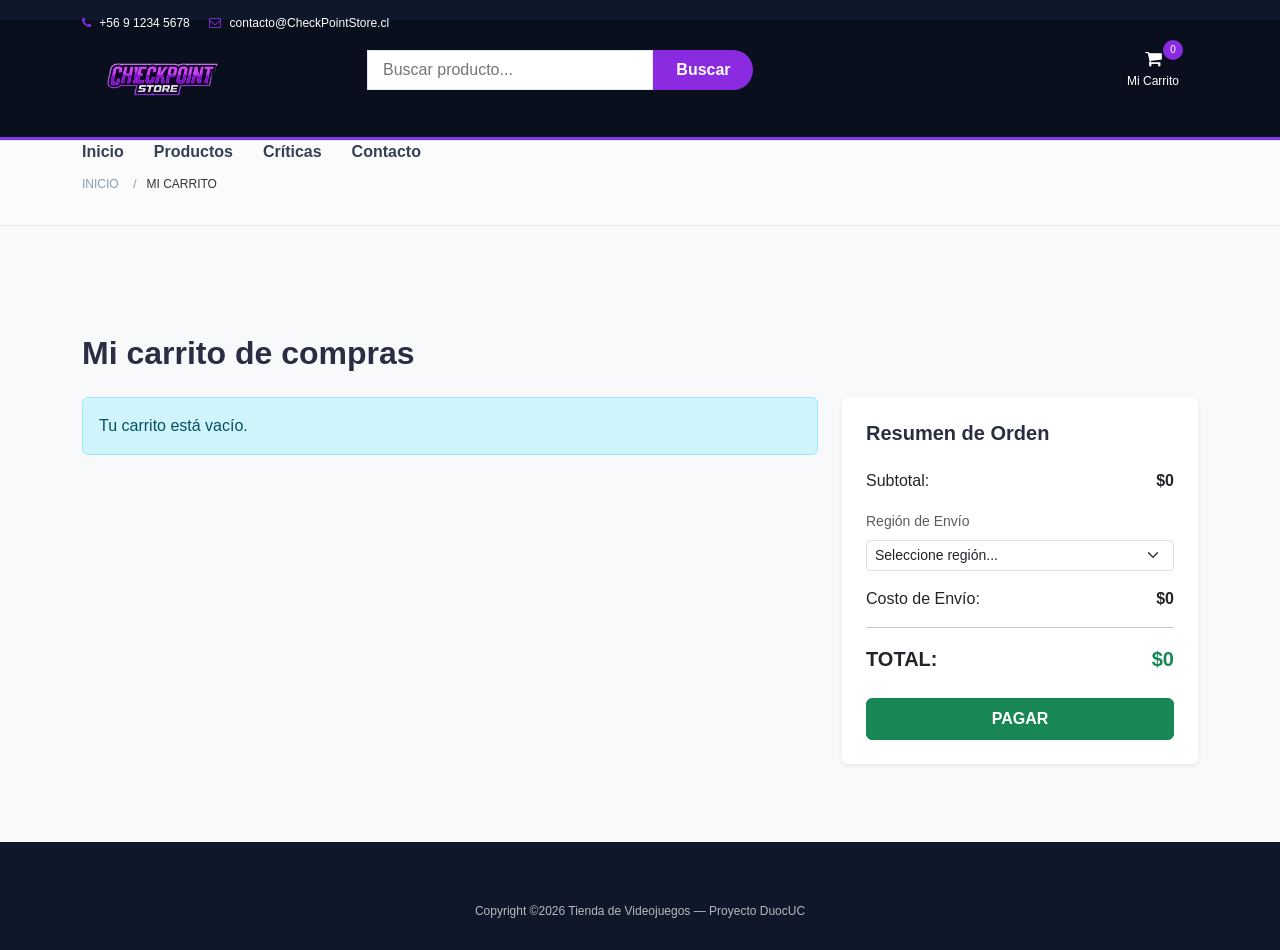
==== commit d3df6e92: "feat: Se estandariza los footers en todas las paginas" ====
--- a/pages/usuario/carrito.html
+++ b/pages/usuario/carrito.html
@@ -1,69 +1,190 @@
-<!doctype html>
+<!DOCTYPE html>
 <html lang="es">
-  <head>
-    <meta charset="utf-8">
-    <meta name="viewport" content="width=device-width, initial-scale=1">
-    <title>Mi Carrito - Checkpoint Store</title>
-    <link rel="stylesheet" href="../../assets/css/bootstrap.min.css">
-    <link rel="stylesheet" href="../../assets/css/style.css">
-    <link type="text/css" rel="stylesheet" href="assets/css/custom.css"/>
-    <link rel="stylesheet" href="https://cdnjs.cloudflare.com/ajax/libs/font-awesome/6.0.0/css/all.min.css">
-  </head>
-  <body class="bg-light">
+    <head>
+        <meta charset="utf-8">
+        <meta http-equiv="X-UA-Compatible" content="IE=edge">
+        <meta name="viewport" content="width=device-width, initial-scale=1">
 
-    <div class="container py-5">
-      <h2 class="mb-4 fw-bold">Mi carrito de compras</h2>
+        <title>Mi Carrito - Checkpoint Store</title>
 
-      <div class="row">
-        <!-- Columna Izquierda: Lista de Productos -->
-        <div class="col-lg-8" id="contenedor-items-carrito">
-          <!-- Los items se inyectan dinámicamente con JS -->
+        <!-- Google font -->
+        <link href="https://fonts.googleapis.com/css?family=Montserrat:400,500,700" rel="stylesheet">
+
+        <!-- CSS unificados en assets -->
+        <link type="text/css" rel="stylesheet" href="../../assets/css/bootstrap.min.css"/>
+        <link type="text/css" rel="stylesheet" href="../../assets/css/slick.css"/>
+        <link type="text/css" rel="stylesheet" href="../../assets/css/slick-theme.css"/>
+        <link type="text/css" rel="stylesheet" href="../../assets/css/nouislider.min.css"/>
+        <link rel="stylesheet" href="../../assets/css/font-awesome.min.css">
+        <link type="text/css" rel="stylesheet" href="../../assets/css/style.css"/>
+        <link type="text/css" rel="stylesheet" href="../../assets/css/custom.css"/>
+    </head>
+    <body class="bg-light">
+        <!-- HEADER -->
+        <header>
+            <div id="top-header">
+                <div class="container">
+                    <ul class="header-links float-start">
+                        <li><a href="#"><i class="fa fa-phone"></i> +56 9 1234 5678</a></li>
+                        <li><a href="#"><i class="fa fa-envelope-o"></i> contacto@CheckPointStore.cl</a></li>
+                    </ul>
+                </div>
+            </div>
+
+            <div id="header">
+                <div class="container">
+                    <div class="row">
+                        <div class="col-md-3">
+                            <div class="header-logo">
+                                <a href="../../index.html" class="logo">
+                                    <img src="../../assets/img/Logo_Checkpoint.png" alt="CheckPoint Store">
+                                </a>
+                            </div>
+                        </div>
+
+                        <div class="col-md-6">
+                            <div class="header-search">
+                                <form id="search-form">
+                                <input class="input" id="search-input" placeholder="Buscar producto..." autocomplete="off">
+                                <button class="search-btn" type="submit">Buscar</button>
+                                </form>
+                            </div>
+                        </div>
+
+                        <div class="col-md-3 clearfix">
+                            <div class="header-ctn">
+                                <!-- Cart -->
+                                <div class="dropdown">
+                                    <a href="carrito.html">
+                                        <i class="fa fa-shopping-cart"></i>
+                                        <span>Mi Carrito</span>
+                                        <div class="qty" id="cart-qty">0</div>
+                                    </a>
+                                </div>
+                                <!-- /Cart -->
+
+                                <div class="menu-toggle">
+                                    <a href="#">
+                                        <i class="fa fa-bars"></i>
+                                        <span>Menú</span>
+                                    </a>
+                                </div>
+                            </div>
+                        </div>
+                    </div>
+                </div>
+            </div>
+        </header>
+        <!-- /HEADER -->
+
+        <!-- NAVIGATION -->
+        <nav id="navigation">
+            <div class="container">
+                <div id="responsive-nav">
+                    <ul class="main-nav">
+                        <li><a href="../../index.html">Inicio</a></li>
+                        <li><a href="productos.html">Productos</a></li>
+                        <li><a href="LuCriticas.html">Críticas</a></li>
+                        <li><a href="contacto.html">Contacto</a></li>
+                    </ul>
+                </div>
+            </div>
+        </nav>
+        <!-- /NAVIGATION -->
+
+        <!-- BREADCRUMB -->
+        <div id="breadcrumb" class="section">
+            <div class="container">
+                <div class="row">
+                    <div class="col-md-12">
+                        <ul class="breadcrumb-tree">
+                            <li><a href="../../index.html">Inicio</a></li>
+                            <li class="active">Mi Carrito</li>
+                        </ul>
+                    </div>
+                </div>
+            </div>
         </div>
+        <!-- /BREADCRUMB -->
 
-        <!-- Columna Derecha: Resumen y Pago -->
-        <div class="col-lg-4">
-          <div class="card shadow-sm border-0">
-            <div class="card-body p-4">
-              <h5 class="fw-bold mb-4">Resumen de Orden</h5>
+        <!-- SECTION: Carrito de Compras -->
+        <div class="section">
+            <div class="container py-5">
+                <h2 class="mb-4 fw-bold">Mi carrito de compras</h2>
 
-              <div class="d-flex justify-content-between mb-3">
-                <span>Subtotal:</span>
-                <span id="resumen-subtotal" class="fw-semibold">$0</span>
-              </div>
+                <div class="row">
+                    <!-- Columna Izquierda: Lista de Productos -->
+                    <div class="col-lg-8" id="contenedor-items-carrito">
+                        <!-- Los items se inyectan dinámicamente con JS -->
+                    </div>
 
-              <!-- Selector de Región para Envío -->
-              <div class="mb-3">
-                <label for="region-envio" class="form-label small text-muted">Región de Envío</label>
-                <select class="form-select form-select-sm" id="region-envio">
-                  <option value="0">Seleccione región...</option>
-                  <option value="3000">Región Metropolitana ($3.000)</option>
-                  <option value="4500">Región de Valparaíso ($4.500)</option>
-                  <option value="5000">Región de la Araucanía ($5.000)</option>
-                  <option value="4000">Región de Ñuble ($4.000)</option>
-                </select>
-              </div>
+                    <!-- Columna Derecha: Resumen y Pago -->
+                    <div class="col-lg-4">
+                        <div class="card shadow-sm border-0">
+                            <div class="card-body p-4">
+                                <h5 class="fw-bold mb-4">Resumen de Orden</h5>
 
-              <div class="d-flex justify-content-between mb-3">
-                <span>Costo de Envío:</span>
-                <span id="resumen-envio" class="fw-semibold">$0</span>
-              </div>
+                                <div class="d-flex justify-content-between mb-3">
+                                    <span>Subtotal:</span>
+                                    <span id="resumen-subtotal" class="fw-semibold">$0</span>
+                                </div>
 
-              <hr>
+                                <!-- Selector de Región para Envío -->
+                                <div class="mb-3">
+                                    <label for="region-envio" class="form-label small text-muted">Región de Envío</label>
+                                    <select class="form-select form-select-sm" id="region-envio">
+                                        <option value="0">Seleccione región...</option>
+                                        <option value="3000">Región Metropolitana ($3.000)</option>
+                                        <option value="4500">Región de Valparaíso ($4.500)</option>
+                                        <option value="5000">Región de la Araucanía ($5.000)</option>
+                                        <option value="4000">Región de Ñuble ($4.000)</option>
+                                    </select>
+                                </div>
 
-              <div class="d-flex justify-content-between mb-4">
-                <span class="fs-5 fw-bold">TOTAL:</span>
-                <span id="resumen-total" class="fs-5 fw-bold text-success">$0</span>
-              </div>
+                                <div class="d-flex justify-content-between mb-3">
+                                    <span>Costo de Envío:</span>
+                                    <span id="resumen-envio" class="fw-semibold">$0</span>
+                                </div>
 
-              <button class="btn btn-success w-100 fw-bold py-2" id="btn-pagar">PAGAR</button>
+                                <hr>
+
+                                <div class="d-flex justify-content-between mb-4">
+                                    <span class="fs-5 fw-bold">TOTAL:</span>
+                                    <span id="resumen-total" class="fs-5 fw-bold text-success">$0</span>
+                                </div>
+
+                                <button class="btn btn-success w-100 fw-bold py-2" id="btn-pagar">PAGAR</button>
+                            </div>
+                        </div>
+                    </div>
+                </div>
             </div>
-          </div>
         </div>
-      </div>
-    </div>
+        <!-- /SECTION -->
 
-    <script src="../../assets/js/bootstrap.bundle.min.js"></script>
-    <script src="../../assets/js/data-productos.js"></script>
-    <script src="../../assets/js/carrito.js"></script>
-  </body>
+        <!-- FOOTER -->
+        <footer id="footer">
+            <div id="bottom-footer" class="section">
+                <div class="container">
+                    <div class="row">
+                        <div class="col-md-12 text-center">
+                            <span class="copyright">
+                                Copyright &copy;<script>document.write(new Date().getFullYear());</script>
+                                Tienda de Videojuegos — Proyecto DuocUC
+                            </span>
+                        </div>
+                    </div>
+                </div>
+            </div>
+        </footer>
+        <!-- /FOOTER -->
+
+        <!-- Scripts unificados en assets -->
+        <script src="../../assets/js/jquery.min.js"></script>
+        <script src="../../assets/js/bootstrap.bundle.min.js"></script>
+        <script src="../../assets/js/slick.min.js"></script>
+        <script src="../../assets/js/main.js"></script>
+        <script src="../../assets/js/data-productos.js"></script>
+        <script src="../../assets/js/carrito.js"></script>
+    </body>
 </html>
--- a/assets/css/nouislider.min.css
+++ b/assets/css/nouislider.min.css
@@ -0,0 +1 @@
+/*! nouislider - 10.0.0 - 2017-05-28 14:52:48 */.noUi-target,.noUi-target *{-webkit-touch-callout:none;-webkit-tap-highlight-color:transparent;-webkit-user-select:none;-ms-touch-action:none;touch-action:none;-ms-user-select:none;-moz-user-select:none;user-select:none;-moz-box-sizing:border-box;box-sizing:border-box}.noUi-target{position:relative;direction:ltr}.noUi-base{width:100%;height:100%;position:relative;z-index:1}.noUi-connect{position:absolute;right:0;top:0;left:0;bottom:0}.noUi-origin{position:absolute;height:0;width:0}.noUi-handle{position:relative;z-index:1}.noUi-state-tap .noUi-connect,.noUi-state-tap .noUi-origin{-webkit-transition:top .3s,right .3s,bottom .3s,left .3s;transition:top .3s,right .3s,bottom .3s,left .3s}.noUi-state-drag *{cursor:inherit!important}.noUi-base,.noUi-handle{-webkit-transform:translate3d(0,0,0);transform:translate3d(0,0,0)}.noUi-horizontal{height:18px}.noUi-horizontal .noUi-handle{width:34px;height:28px;left:-17px;top:-6px}.noUi-vertical{width:18px}.noUi-vertical .noUi-handle{width:28px;height:34px;left:-6px;top:-17px}.noUi-target{background:#FAFAFA;border-radius:4px;border:1px solid #D3D3D3;box-shadow:inset 0 1px 1px #F0F0F0,0 3px 6px -5px #BBB}.noUi-connect{background:#3FB8AF;border-radius:4px;box-shadow:inset 0 0 3px rgba(51,51,51,.45);-webkit-transition:background 450ms;transition:background 450ms}.noUi-draggable{cursor:ew-resize}.noUi-vertical .noUi-draggable{cursor:ns-resize}.noUi-handle{border:1px solid #D9D9D9;border-radius:3px;background:#FFF;cursor:default;box-shadow:inset 0 0 1px #FFF,inset 0 1px 7px #EBEBEB,0 3px 6px -3px #BBB}.noUi-active{box-shadow:inset 0 0 1px #FFF,inset 0 1px 7px #DDD,0 3px 6px -3px #BBB}.noUi-handle:after,.noUi-handle:before{content:"";display:block;position:absolute;height:14px;width:1px;background:#E8E7E6;left:14px;top:6px}.noUi-handle:after{left:17px}.noUi-vertical .noUi-handle:after,.noUi-vertical .noUi-handle:before{width:14px;height:1px;left:6px;top:14px}.noUi-vertical .noUi-handle:after{top:17px}[disabled] .noUi-connect{background:#B8B8B8}[disabled] .noUi-handle,[disabled].noUi-handle,[disabled].noUi-target{cursor:not-allowed}.noUi-pips,.noUi-pips *{-moz-box-sizing:border-box;box-sizing:border-box}.noUi-pips{position:absolute;color:#999}.noUi-value{position:absolute;white-space:nowrap;text-align:center}.noUi-value-sub{color:#ccc;font-size:10px}.noUi-marker{position:absolute;background:#CCC}.noUi-marker-large,.noUi-marker-sub{background:#AAA}.noUi-pips-horizontal{padding:10px 0;height:80px;top:100%;left:0;width:100%}.noUi-value-horizontal{-webkit-transform:translate3d(-50%,50%,0);transform:translate3d(-50%,50%,0)}.noUi-marker-horizontal.noUi-marker{margin-left:-1px;width:2px;height:5px}.noUi-marker-horizontal.noUi-marker-sub{height:10px}.noUi-marker-horizontal.noUi-marker-large{height:15px}.noUi-pips-vertical{padding:0 10px;height:100%;top:0;left:100%}.noUi-value-vertical{-webkit-transform:translate3d(0,50%,0);transform:translate3d(0,50%,0);padding-left:25px}.noUi-marker-vertical.noUi-marker{width:5px;height:2px;margin-top:-1px}.noUi-marker-vertical.noUi-marker-sub{width:10px}.noUi-marker-vertical.noUi-marker-large{width:15px}.noUi-tooltip{display:block;position:absolute;border:1px solid #D9D9D9;border-radius:3px;background:#fff;color:#000;padding:5px;text-align:center;white-space:nowrap}.noUi-horizontal .noUi-tooltip{-webkit-transform:translate(-50%,0);transform:translate(-50%,0);left:50%;bottom:120%}.noUi-vertical .noUi-tooltip{-webkit-transform:translate(0,-50%);transform:translate(0,-50%);top:50%;right:120%}
--- a/assets/css/custom.css
+++ b/assets/css/custom.css
@@ -0,0 +1,134 @@
+/* custom.css — estilos propios que se suman a style.css de Electro */
+
+/* Migración Bootstrap 3 -> 5: pull-left/pull-right ya no existen en BS5,
+   se reemplazaron por float-start/float-end en el HTML. style.css (v3)
+   tenía esta misma regla apuntando a .pull-left/.pull-right; la repetimos
+   aquí con los nombres nuevos para no tocar el archivo del theme. */
+@media only screen and (max-width: 991px) {
+  #top-header .header-links.float-start {
+    float: none !important;
+  }
+  #top-header .header-links.float-end {
+    float: none !important;
+    margin-top: 5px;
+  }
+}
+
+.btn-feedback-ok {
+  background-color: #2ecc71 !important;
+  color: #fff !important;
+}
+
+.btn-feedback-error {
+  background-color: #e74c3c !important;
+  color: #fff !important;
+}
+
+.product-label .new {
+  background-color: #29b6f6;
+}
+
+/* ---- Control de tamaño de imágenes de producto ---- */
+
+/* Tarjetas del listado (productos.html) */
+.product .product-img {
+  width: 100%;
+  height: 220px;       /* alto fijo: cambia este valor a gusto */
+  overflow: hidden;
+  display: flex;
+  align-items: center;
+  justify-content: center;
+  background-color: #f7f7f7; /* relleno visible cuando la imagen no llena todo el espacio */
+}
+
+.product .product-img > img {
+  width: 100%;
+  height: 100%;
+  object-fit: contain; /* muestra la imagen COMPLETA, sin recortar */
+  object-position: center;
+}
+
+/* El <img> va dentro de un <a> (para que la imagen sea clickeable),
+   así que el <a> también debe ocupar todo el espacio del contenedor
+   y las reglas de tamaño deben aplicar sin importar el anidamiento. */
+.product .product-img a {
+  display: flex;
+  align-items: center;
+  justify-content: center;
+  width: 100%;
+  height: 100%;
+}
+
+.product .product-img img {
+  max-width: 100%;
+  max-height: 100%;
+  width: auto;
+  height: auto;
+  object-fit: contain;
+}
+
+/* Imagen principal en la página de detalle (product.html) */
+#product-main-img {
+  width: 100%;
+  max-height: 420px;   /* alto fijo: cambia este valor a gusto */
+  overflow: hidden;
+}
+
+#product-main-img img {
+  width: 100%;
+  height: 100%;
+  object-fit: contain; /* aquí "contain" para no cortar el producto principal */
+}
+
+/* Miniaturas debajo de la imagen principal en el detalle */
+#product-imgs .product-preview {
+  width: 80px;
+  height: 80px;
+  overflow: hidden;
+}
+
+#product-imgs .product-preview img {
+  width: 100%;
+  height: 100%;
+  object-fit: cover;
+}
+
+.main-nav {
+  margin: 0;
+  padding: 0;
+  float: left;
+}
+
+.main-nav > li {
+  float: left;
+  list-style: none;
+}
+
+/* Miniaturas debajo de la imagen principal en el detalle */
+#product-imgs .product-preview {
+  width: 100%;
+  height: 80px;
+  overflow: hidden;
+  cursor: pointer;
+}
+
+#product-imgs .product-preview img {
+  width: 100%;
+  height: 100%;
+  object-fit: cover;
+}
+
+/* Control global del logo de la tienda */
+.header-logo .logo img {
+  max-width: 160px;
+  height: auto;
+  display: block;
+}
+
+/* Control de ancho estandarizado para formularios */
+.contenedor-formulario {
+  max-width: 500px;
+  margin: 0 auto; /* Centra la caja horizontalmente */
+  width: 100%;
+  padding: 20px 15px;
+}
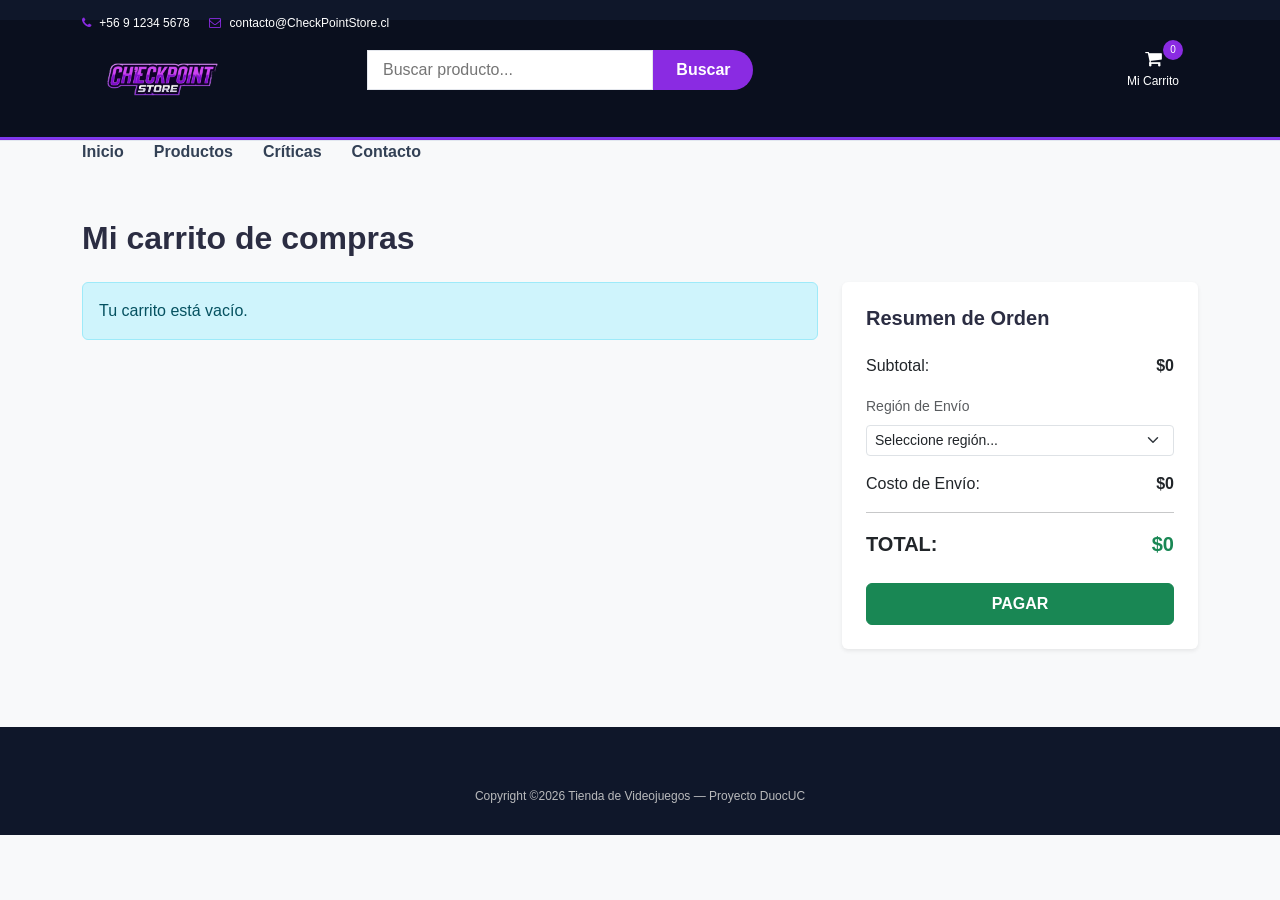
==== commit 130121e8: "fix: Solucion problemas de carritos en ciertas paginas y navs sin estandar" ====
--- a/pages/usuario/carrito.html
+++ b/pages/usuario/carrito.html
@@ -92,21 +92,6 @@
         </nav>
         <!-- /NAVIGATION -->
 
-        <!-- BREADCRUMB -->
-        <div id="breadcrumb" class="section">
-            <div class="container">
-                <div class="row">
-                    <div class="col-md-12">
-                        <ul class="breadcrumb-tree">
-                            <li><a href="../../index.html">Inicio</a></li>
-                            <li class="active">Mi Carrito</li>
-                        </ul>
-                    </div>
-                </div>
-            </div>
-        </div>
-        <!-- /BREADCRUMB -->
-
         <!-- SECTION: Carrito de Compras -->
         <div class="section">
             <div class="container py-5">
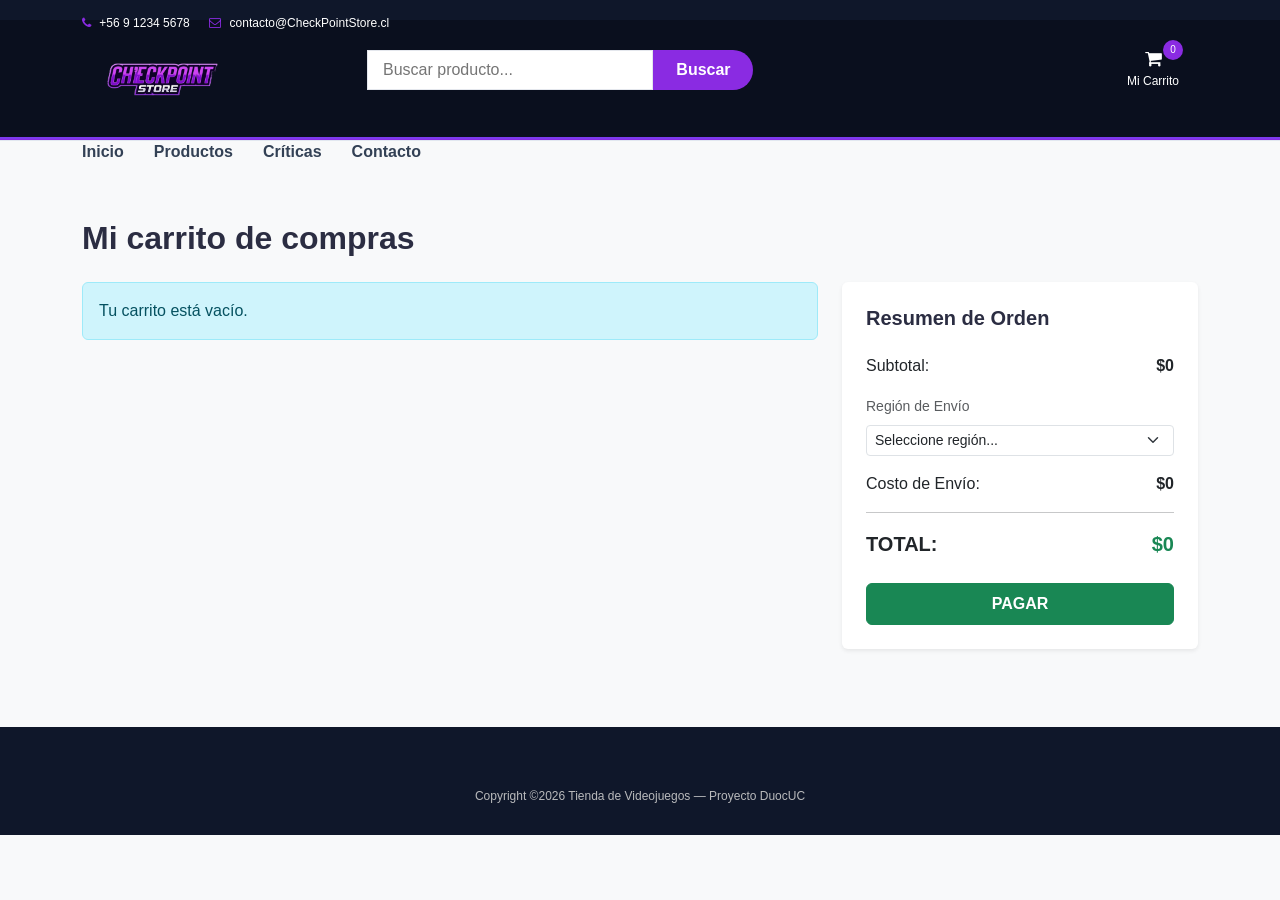
==== commit 336bd9bd: "fix: Se modifican las regiones y comunas de servicio" ====
--- a/pages/usuario/carrito.html
+++ b/pages/usuario/carrito.html
@@ -118,12 +118,8 @@
                                 <div class="mb-3">
                                     <label for="region-envio" class="form-label small text-muted">Región de Envío</label>
                                     <select class="form-select form-select-sm" id="region-envio">
-                                        <option value="0">Seleccione región...</option>
-                                        <option value="3000">Región Metropolitana ($3.000)</option>
-                                        <option value="4500">Región de Valparaíso ($4.500)</option>
-                                        <option value="5000">Región de la Araucanía ($5.000)</option>
-                                        <option value="4000">Región de Ñuble ($4.000)</option>
-                                    </select>
+    <option value="0">Seleccione región...</option>
+</select>
                                 </div>
 
                                 <div class="d-flex justify-content-between mb-3">
@@ -170,6 +166,9 @@
         <script src="../../assets/js/slick.min.js"></script>
         <script src="../../assets/js/main.js"></script>
         <script src="../../assets/js/data-productos.js"></script>
+        <script src="../../assets/js/productos-persistidos.js"></script>
+        <script src="../../assets/js/stock.js"></script>
+        <script src="../../assets/js/data-regiones.js"></script>
         <script src="../../assets/js/carrito.js"></script>
     </body>
 </html>
--- a/assets/css/style.css
+++ b/assets/css/style.css
@@ -851,12 +851,13 @@
 ===========================================================*/
 
 #hot-deal.section {
-  padding: 60px 0px;
-  margin: 30px 0px;
+  padding: 100px 0px;
+  margin: 40px 0px;
   background-color: #E4E7ED;
-  background-image: url('../img/hotdeal.png');
+  background-image: url('../img/hotdeal.jpg');
   background-position: center;
   background-repeat: no-repeat;
+  background-size: contain;
 }
 
 .hot-deal {
--- a/assets/css/custom.css
+++ b/assets/css/custom.css
@@ -70,14 +70,14 @@
 /* Imagen principal en la página de detalle (product.html) */
 #product-main-img {
   width: 100%;
-  max-height: 420px;   /* alto fijo: cambia este valor a gusto */
+  height: 100%;   /* alto fijo: cambia este valor a gusto */
   overflow: hidden;
 }
 
 #product-main-img img {
   width: 100%;
-  height: 100%;
-  object-fit: contain; /* aquí "contain" para no cortar el producto principal */
+  max-height: 420px; 
+  object-fit: contain; 
 }
 
 /* Miniaturas debajo de la imagen principal en el detalle */
